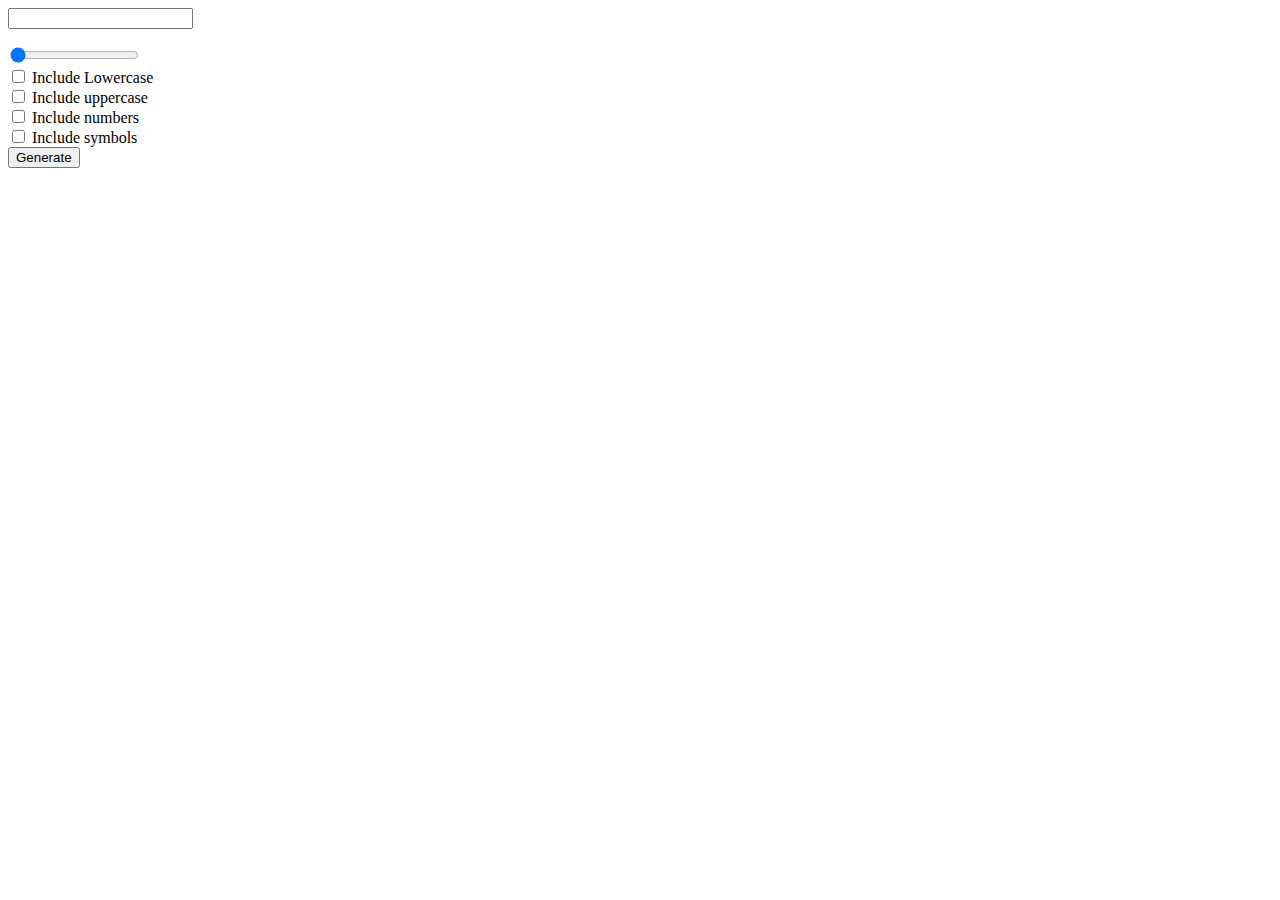
==== password-generator/index.html @ 28016c41 "working on password generator" ====
<!DOCTYPE html>
<html lang="en">
  <head>
    <meta charset="UTF-8" />
    <meta name="viewport" content="width=device-width, initial-scale=1.0" />
    <title>Document</title>
    <style></style>
  </head>
  <body>
    <input type="text" />
    <p id="charLength"></p>
    <input
      type="range"
      min="6"
      max="24"
      value="6"
      step="1"
      id="charLengthRange"
    />
    <div>
      <input type="checkbox" id="lowerCase" />
      <label for="lowerCase">Include Lowercase</label>
    </div>
    <div>
      <input type="checkbox" id="uppercase" />
      <label for="uppercase">Include uppercase</label>
    </div>
    <div>
      <input type="checkbox" id="numbers" />
      <label for="numbers">Include numbers</label>
    </div>
    <div>
      <input type="checkbox" id="symbols" />
      <label for="symbols">Include symbols</label>
    </div>
    <button id="generate">Generate</button>
    <script src="./app.js"></script>
  </body>
</html>
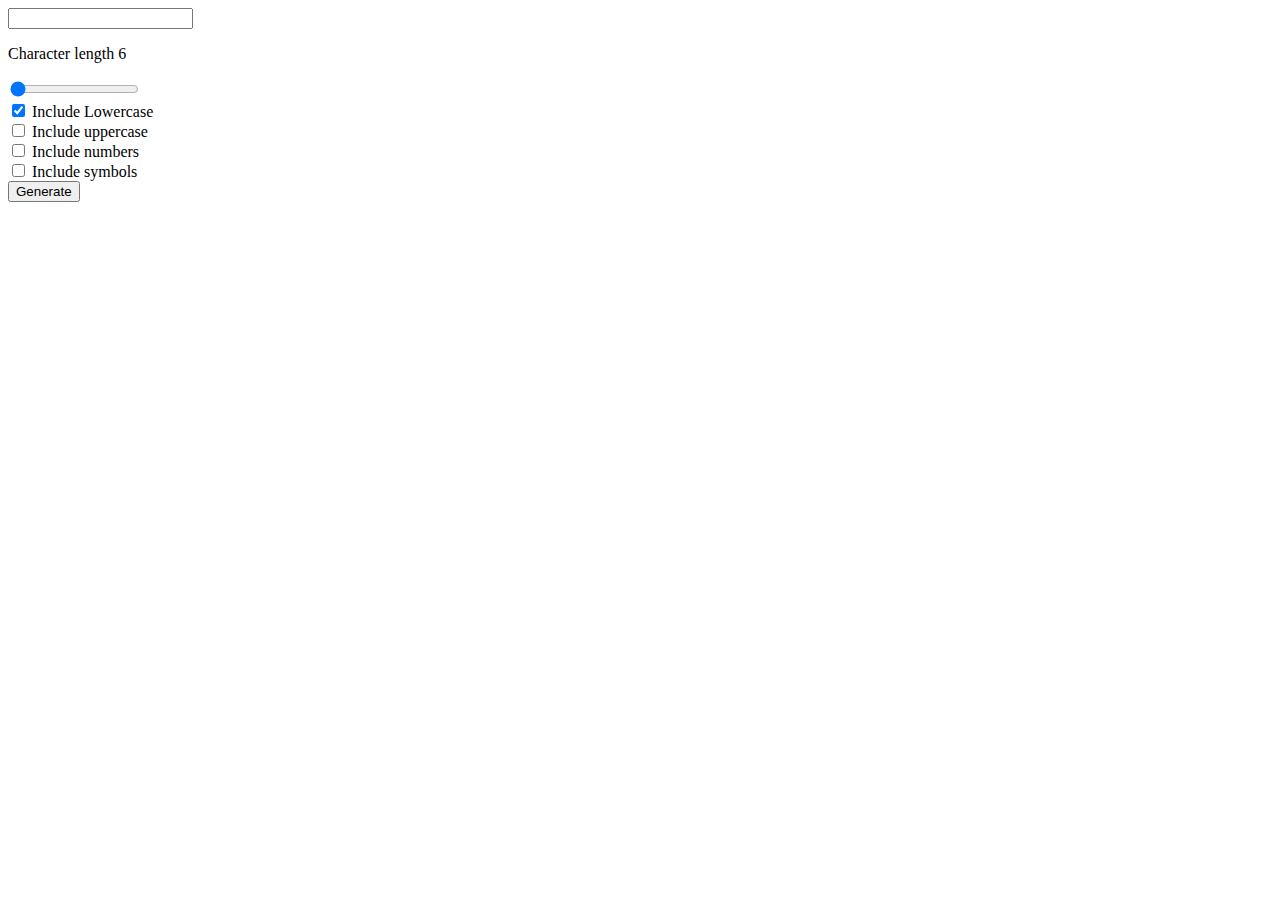
==== commit e8582b7e: "password generator completed" ====
--- a/password-generator/index.html
+++ b/password-generator/index.html
@@ -7,7 +7,7 @@
     <style></style>
   </head>
   <body>
-    <input type="text" />
+    <input type="text" id="passwordText" readonly />
     <p id="charLength"></p>
     <input
       type="range"
@@ -17,21 +17,23 @@
       step="1"
       id="charLengthRange"
     />
-    <div>
-      <input type="checkbox" id="lowerCase" />
-      <label for="lowerCase">Include Lowercase</label>
-    </div>
-    <div>
-      <input type="checkbox" id="uppercase" />
-      <label for="uppercase">Include uppercase</label>
-    </div>
-    <div>
-      <input type="checkbox" id="numbers" />
-      <label for="numbers">Include numbers</label>
-    </div>
-    <div>
-      <input type="checkbox" id="symbols" />
-      <label for="symbols">Include symbols</label>
+    <div id="inputsWrapper">
+      <div>
+        <input type="checkbox" id="lowerCase" checked />
+        <label for="lowerCase">Include Lowercase</label>
+      </div>
+      <div>
+        <input type="checkbox" id="upperCase" />
+        <label for="upperCase">Include uppercase</label>
+      </div>
+      <div>
+        <input type="checkbox" id="numbers" />
+        <label for="numbers">Include numbers</label>
+      </div>
+      <div>
+        <input type="checkbox" id="symbols" />
+        <label for="symbols">Include symbols</label>
+      </div>
     </div>
     <button id="generate">Generate</button>
     <script src="./app.js"></script>
